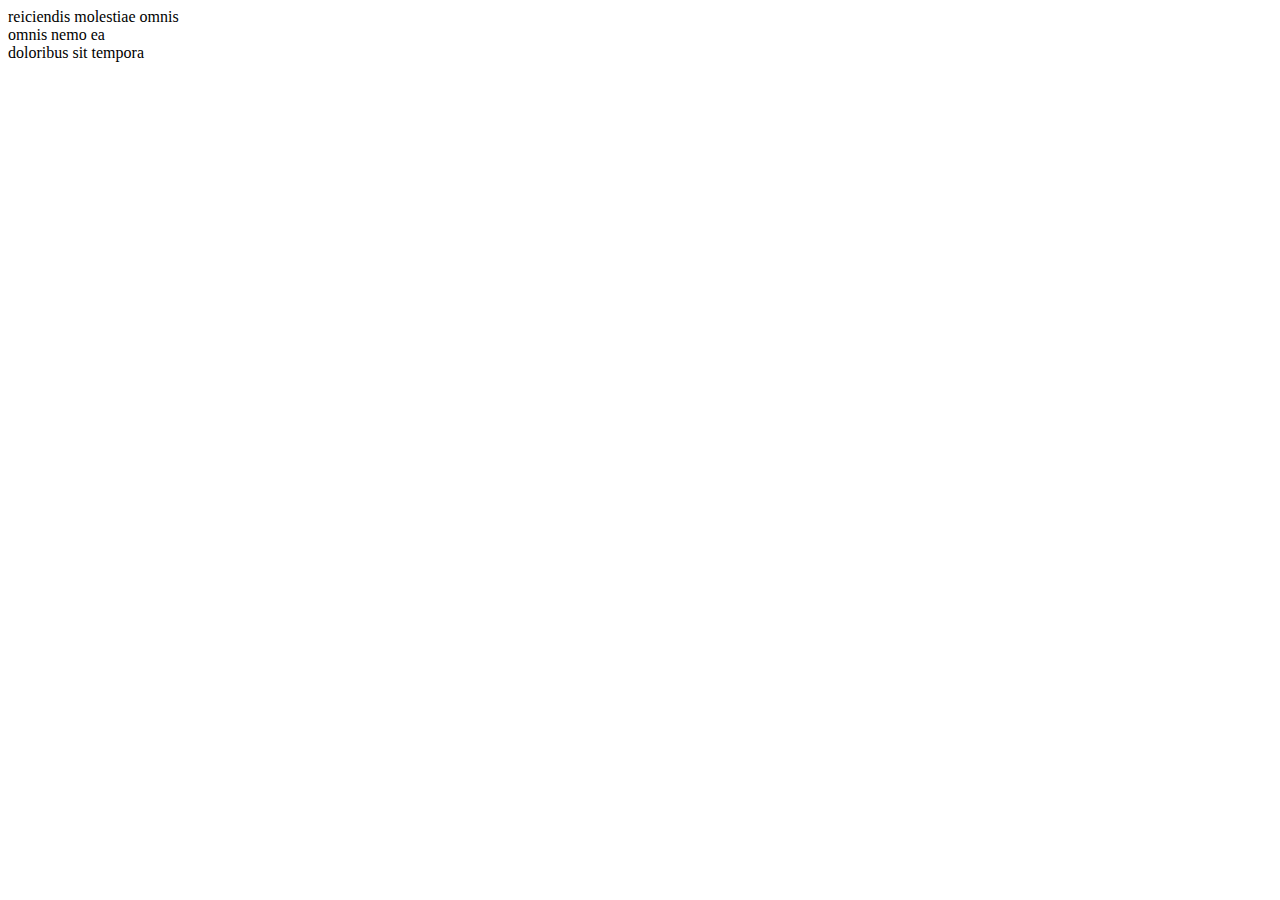
==== display.html @ c283bb9e "Add display.html with CSS styling" ====
<!DOCTYPE html>
<html lang="en">
<head>
  <meta charset="UTF-8">
  <meta name="viewport" content="width=device-width, initial-scale=1.0">
  <link rel="stylesheet" href="style.css">
  <link rel="stylesheet" href="display.css">
  <title>Display</title>
</head>
<body>
  <div class="box-1">reiciendis molestiae omnis</div> </body>
  <div class="box-2">omnis nemo ea</div>
  <div class="box-3">doloribus sit tempora</div>
</html>
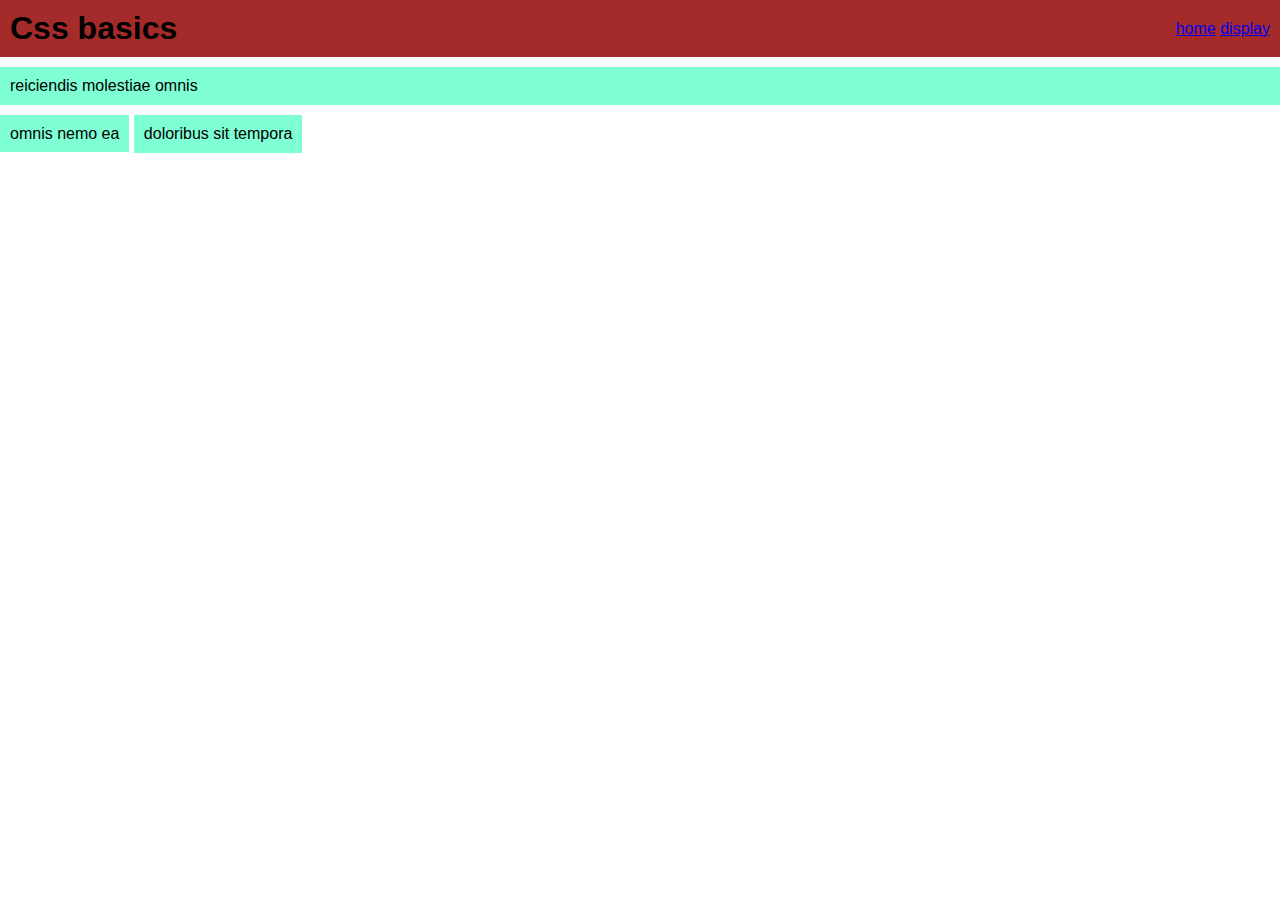
==== commit f663e478: "Update display.html with new header and navigation" ====
--- a/display.html
+++ b/display.html
@@ -3,10 +3,17 @@
 <head>
   <meta charset="UTF-8">
   <meta name="viewport" content="width=device-width, initial-scale=1.0">
-  <link rel="stylesheet" href="style.css">
+  <link rel="stylesheet" href="styles.css">
   <link rel="stylesheet" href="display.css">
   <title>Display</title>
 </head>
+<header>
+  <h1>Css basics</h1>
+  <nav>
+    <a href="index.html">home</a>
+    <a href="display.html">display</a>
+  </nav>
+</header>
 <body>
   <div class="box-1">reiciendis molestiae omnis</div> </body>
   <div class="box-2">omnis nemo ea</div>
--- a/styles.css
+++ b/styles.css
@@ -0,0 +1,35 @@
+* {
+  font-family: "Relway", sans-serif;
+  margin: 0;
+}
+
+header {
+  background-color: brown;
+  padding: 10px;
+  display: flex;
+  justify-content: space-between;
+  align-items: center;
+}
+
+h1 {
+  margin-top: 0;
+  margin-bottom: 0;
+}
+
+main {
+  background-color: coral;
+  padding: 0px 12px 0px;
+}
+
+h2 {
+  border-bottom: 10px solid brown;
+}
+
+p {
+  background-color: rgba(37, 99, 91, 0.5);
+}
+
+.other {
+  background-color: aqua;
+margin-top: 10px;
+}--- a/display.css
+++ b/display.css
@@ -0,0 +1,18 @@
+.box-1{
+  background-color: aquamarine;
+  padding: 10px;
+  margin-top: 10px;
+}
+.box-2{
+  background-color: aquamarine;
+  padding: 10px;
+  margin-top: 10px;
+  display: inline;
+}
+.box-3{
+  background-color: aquamarine;
+  padding: 10px;
+  margin-top: 10px;
+  display: inline-block;
+}
+
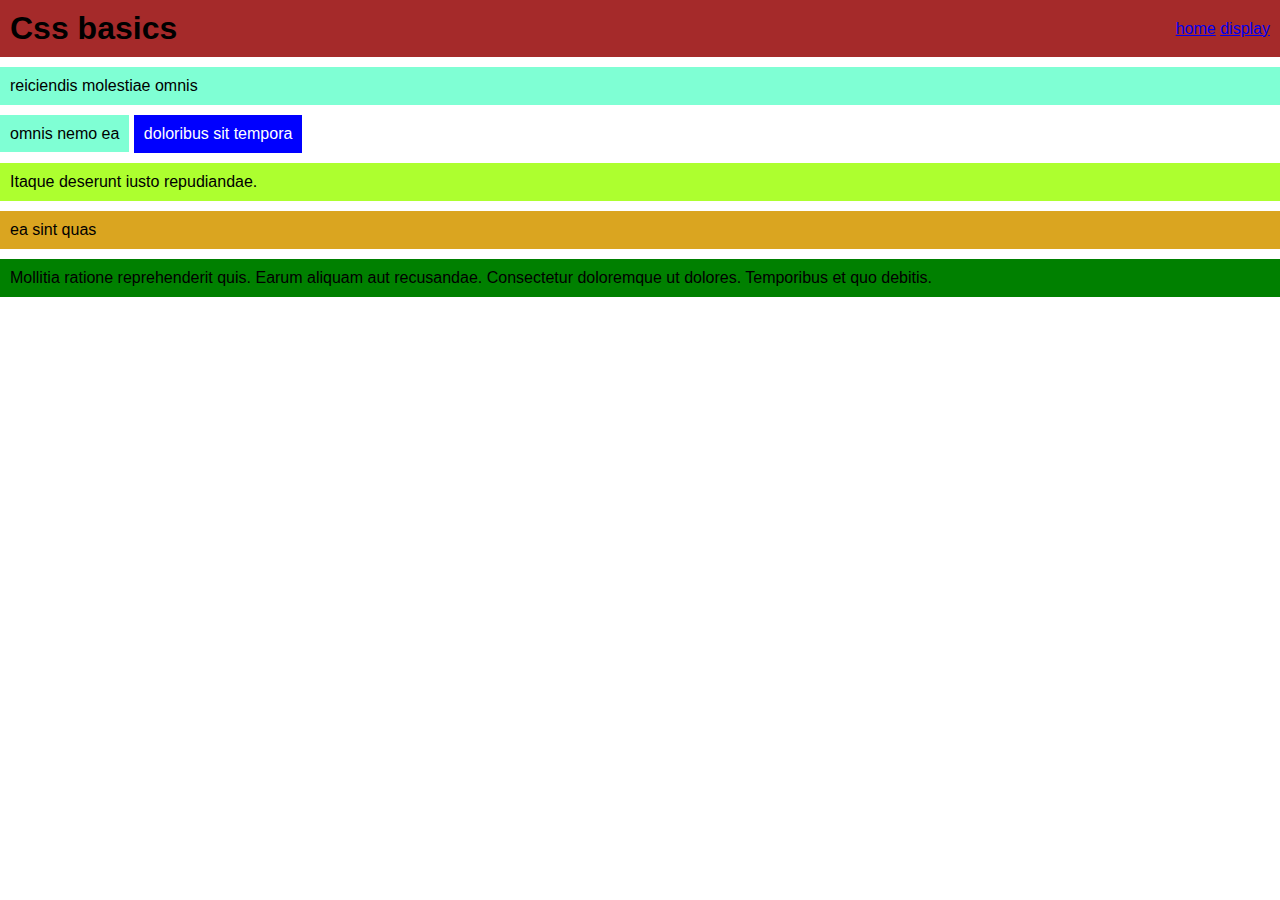
==== commit 046e7038: "Update display.css and display.html" ====
--- a/display.html
+++ b/display.html
@@ -18,4 +18,7 @@
   <div class="box-1">reiciendis molestiae omnis</div> </body>
   <div class="box-2">omnis nemo ea</div>
   <div class="box-3">doloribus sit tempora</div>
+  <div class="box-4">Itaque deserunt iusto repudiandae.</div>
+  <div class="box-5">ea sint quas</div>
+  <div class="box-6">Mollitia ratione reprehenderit quis. Earum aliquam aut recusandae. Consectetur doloremque ut dolores. Temporibus et quo debitis.</div>
 </html>--- a/display.css
+++ b/display.css
@@ -1,18 +1,34 @@
-.box-1{
+.box-1 {
   background-color: aquamarine;
   padding: 10px;
   margin-top: 10px;
 }
-.box-2{
+.box-2 {
   background-color: aquamarine;
   padding: 10px;
   margin-top: 10px;
   display: inline;
 }
-.box-3{
-  background-color: aquamarine;
+.box-3 {
+  background-color: blue;
+  color: white;
   padding: 10px;
   margin-top: 10px;
   display: inline-block;
 }
-
+.box-4 {
+  background-color: greenyellow;
+  padding: 10px;
+  margin-top: 10px;
+  /* display: contents; */
+}
+.box-5 {
+  background-color: goldenrod;
+  padding: 10px; 
+  margin-top: 10px;
+}
+.box-6 {
+  background-color: green;
+  padding: 10px;
+  margin-top: 10px;
+}
